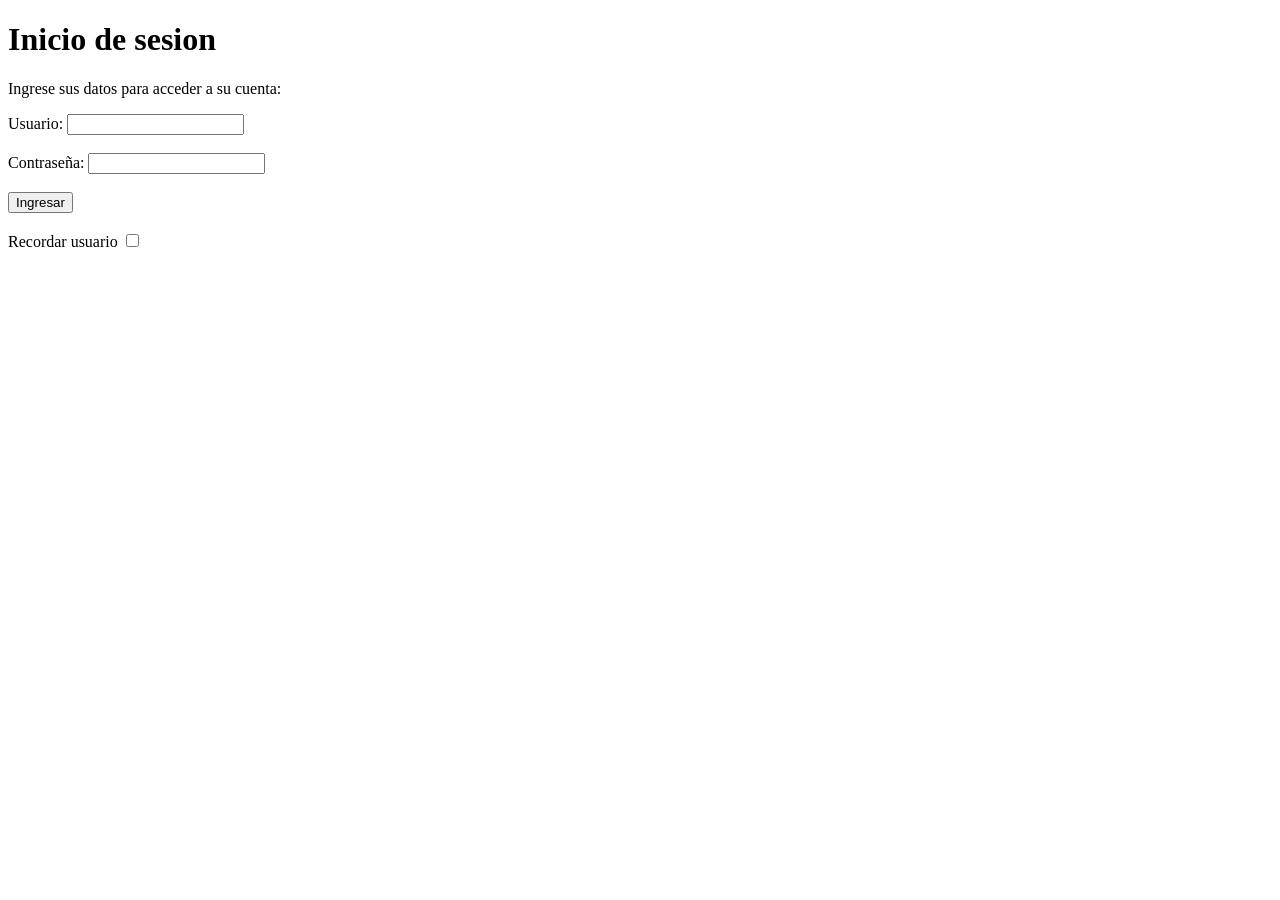
==== U02P02/login.html @ 043f029e "Agrega login y perfil" ====
<!DOCTYPE html>
<html lang="en">
<head>
    <meta charset="UTF-8">
    <meta http-equiv="X-UA-Compatible" content="IE=edge">
    <meta name="viewport" content="width=device-width, initial-scale=1.0">
    <title>Login</title>
</head>
<body>
    <h1>Inicio de sesion</h1>
    <p>Ingrese sus datos para acceder a su cuenta:</p>

    <form>
        <label for="inicioSesion.Usuario">Usuario:</label>
        <input type="text" name="inicioSesion.Usuario" class="inicioSesion.Usuario" >
        <br><br>

        <label for="inicioSesion.Contraseña">Contraseña:</label>
        <input type="password" name="inicioSesion.Contraseña" class="inicioSesion.Contraseña">
        <br><br>

        <button>Ingresar</button>
        <br><br>
        <label for="iniciarSesion.RecordarUsuario">Recordar usuario</label>
        <input type="checkbox" name="iniciarSesion.RecordarUsuario" id="iniciarSesion.RecordarUsuario">
    </form>
</body>
</html>
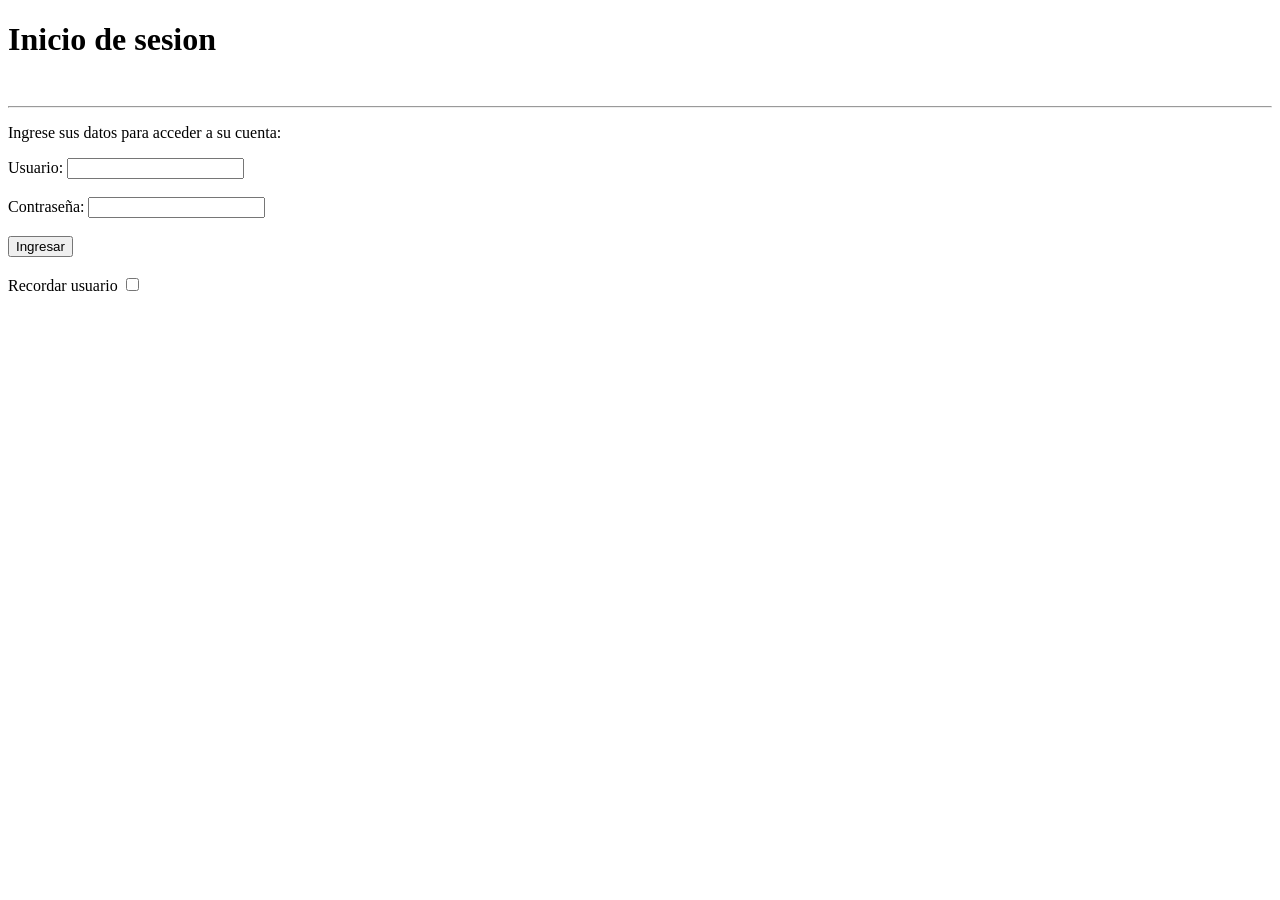
==== commit b7e0f53e: "Agrega login y perfil" ====
--- a/U02P02/login.html
+++ b/U02P02/login.html
@@ -7,7 +7,8 @@
     <title>Login</title>
 </head>
 <body>
-    <h1>Inicio de sesion</h1>
+    <h1>Inicio de sesion</h1><br><hr>
+
     <p>Ingrese sus datos para acceder a su cuenta:</p>
 
     <form>
